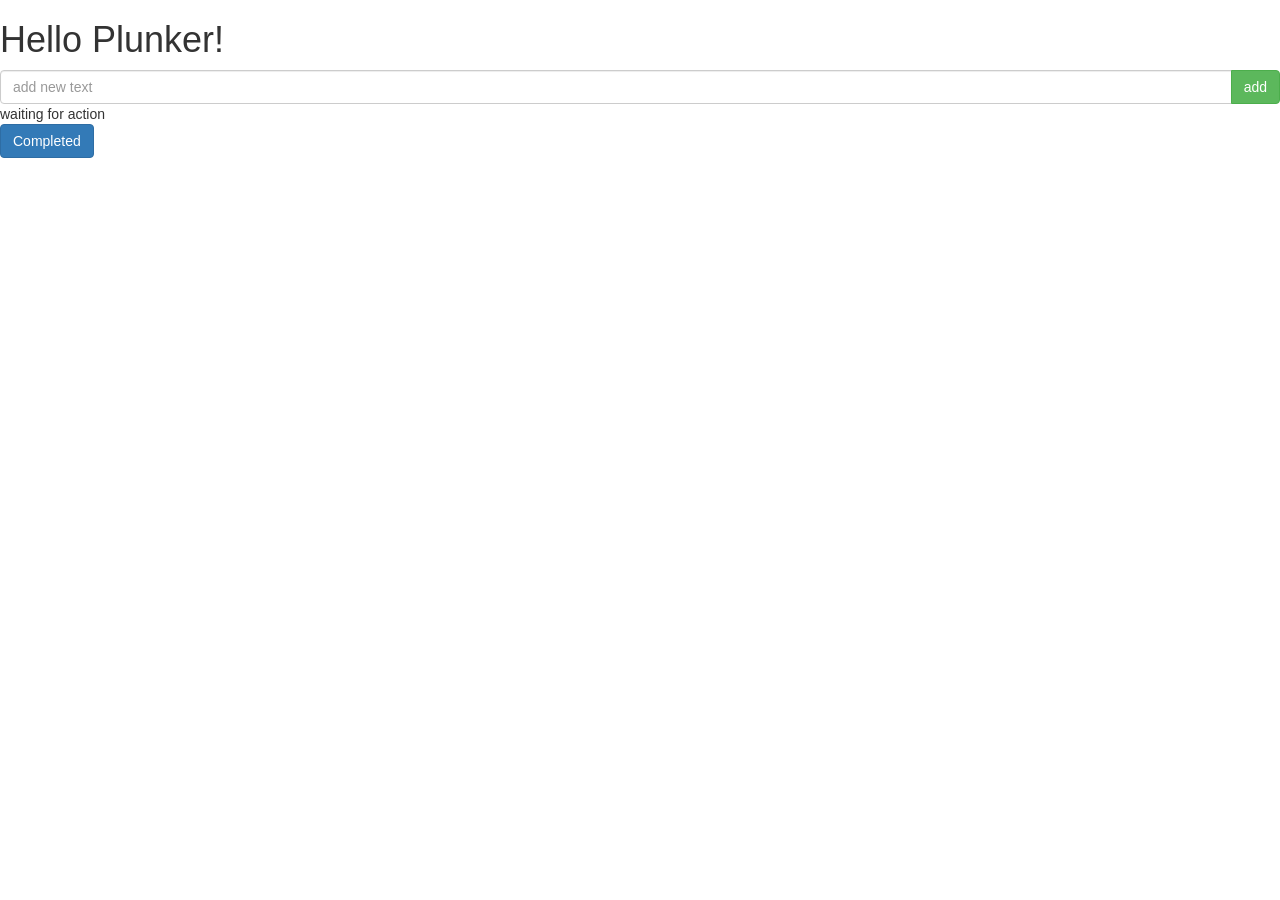
==== index.html @ 6ba68a74 "playFront Start" ====
<!DOCTYPE html>
<html>

  <head>
      <link data-require="bootstrap@3.3.6" data-semver="3.3.6" rel="stylesheet" href="https://maxcdn.bootstrapcdn.com/bootstrap/3.3.6/css/bootstrap.min.css" />
      <script data-require="bootstrap@3.3.6" data-semver="3.3.6" src="https://maxcdn.bootstrapcdn.com/bootstrap/3.3.6/js/bootstrap.min.js"></script>
      <script data-require="jquery@1.9.1" data-semver="1.9.1" src="https://code.jquery.com/jquery-1.9.1.js"></script>

    <script src="script.js"></script>
  </head>

  <body>
    <h1>Hello Plunker!</h1>


    <div class="contanier" id="show-data">

        <div class="input-group">
            <input type="text" class="form-control" placeholder="add new text">
            <span class="input-group-btn">
            <button class="btn btn-success" type="submit">add</button>
          </span>
        </div>
    </div>


    <div class="contanier" id="output">waiting for action</div>



    </div>
    <button class="btn btn-primary" onclick="return getSuccessOutput();">Completed</button>

  </body>

</html>
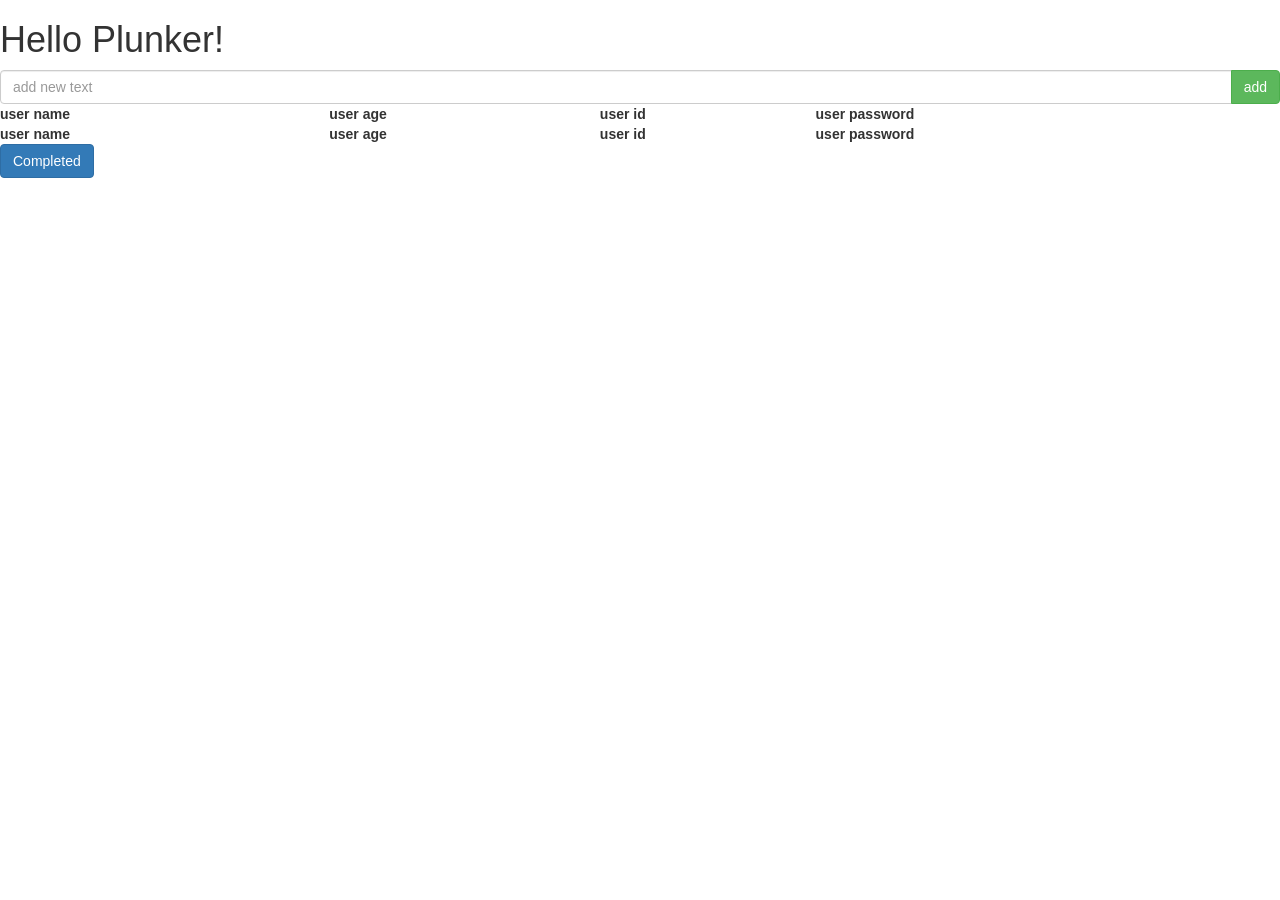
==== commit 88b27912: "reBase" ====
--- a/index.html
+++ b/index.html
@@ -2,9 +2,11 @@
 <html>
 
   <head>
-      <link data-require="bootstrap@3.3.6" data-semver="3.3.6" rel="stylesheet" href="https://maxcdn.bootstrapcdn.com/bootstrap/3.3.6/css/bootstrap.min.css" />
+      <script data-require="jquery@1.9.1" data-semver="1.9.1" src="https://code.jquery.com/jquery-1.9.1.js"></script>
       <script data-require="bootstrap@3.3.6" data-semver="3.3.6" src="https://maxcdn.bootstrapcdn.com/bootstrap/3.3.6/js/bootstrap.min.js"></script>
-      <script data-require="jquery@1.9.1" data-semver="1.9.1" src="https://code.jquery.com/jquery-1.9.1.js"></script>
+      <script src="https://cdn.datatables.net/1.10.16/js/jquery.dataTables.min.js"></script>
+      <link rel="stylesheet" href="https://maxcdn.bootstrapcdn.com/bootstrap/3.3.6/css/bootstrap.min.css" />
+      <link  rel="stylesheet" href="https://cdn.datatables.net/1.10.16/css/jquery.dataTables.min.css" />
 
     <script src="script.js"></script>
   </head>
@@ -23,12 +25,26 @@
         </div>
     </div>
 
-
-    <div class="contanier" id="output">waiting for action</div>
+    <table id="example" class="display" cellspacing="0" width="100%">
+        <thead>
+        <tr>
+            <th>user name</th>
+            <th>user age</th>
+            <th>user id</th>
+            <th>user password</th>
+        </tr>
+        </thead>
+        <tfoot>
+        <tr>
+            <th>user name</th>
+            <th>user age</th>
+            <th>user id</th>
+            <th>user password</th>
+        </tr>
+        </tfoot>
+    </table>
 
 
-
-    </div>
     <button class="btn btn-primary" onclick="return getSuccessOutput();">Completed</button>
 
   </body>
